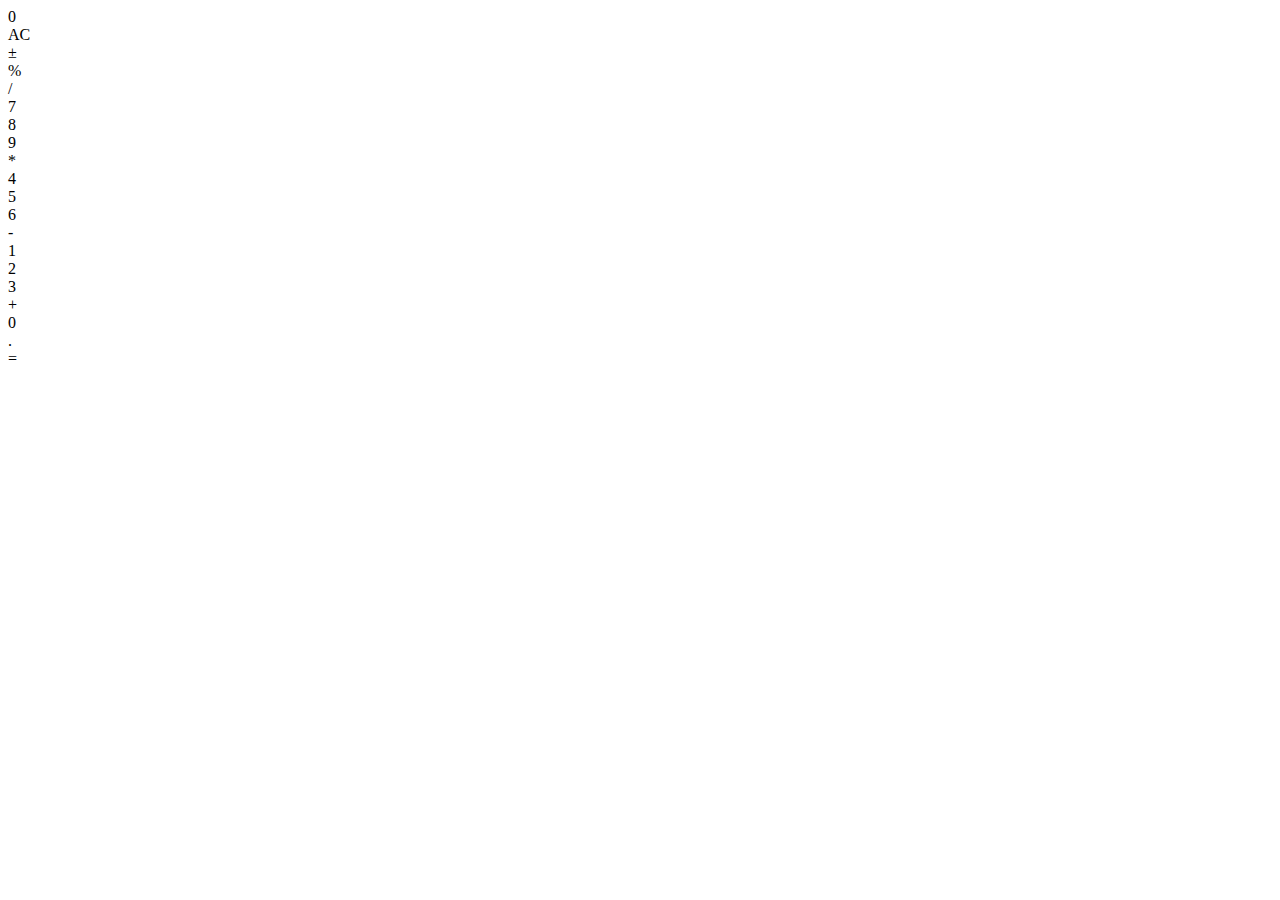
==== index.html @ 9178261a "Add files via upload" ====
<!DOCTYPE html>
<html lang="en">
<head>
    <meta charset="UTF-8">
    <meta name="viewport" content="width=device-width, initial-scale=1.0">
    <link type="image/x-icon" href="https://cdn-icons-png.flaticon.com/512/564/564429.png" rel="shortcut icon">
    <title>Calculator</title>
    <link href="style.css" rel="stylesheet" type="text/css">
</head>
<body>
    <div class="calc">
        <div class="buttons">
    
          <div class="value_field">0</div>
    
          <div class="item clean">AC</div>
          <div class="item operator unary_minus">±</div>
          <div class="item operator percent">%</div>
          <div class="item operator divide">/</div>
    
          <div class="item num num-7">7</div>
          <div class="item num num-8">8</div>
          <div class="item num num-9">9</div>
          <div class="item operator multiply">*</div>
    
          <div class="item num num-4">4</div>
          <div class="item num num-5">5</div>
          <div class="item num num-6">6</div>
          <div class="item operator minus">-</div>
    
          <div class="item num num-1">1</div>
          <div class="item num num-2">2</div>
          <div class="item num num-3">3</div>
          <div class="item operator plus">+</div>
    
          <div class="item num num-0">0</div>
          <div class="item num dot">.</div>
          <div class="item equel">=</div>
        </div>
      </div>
    <script src="script.js"></script>
</body>
</html>
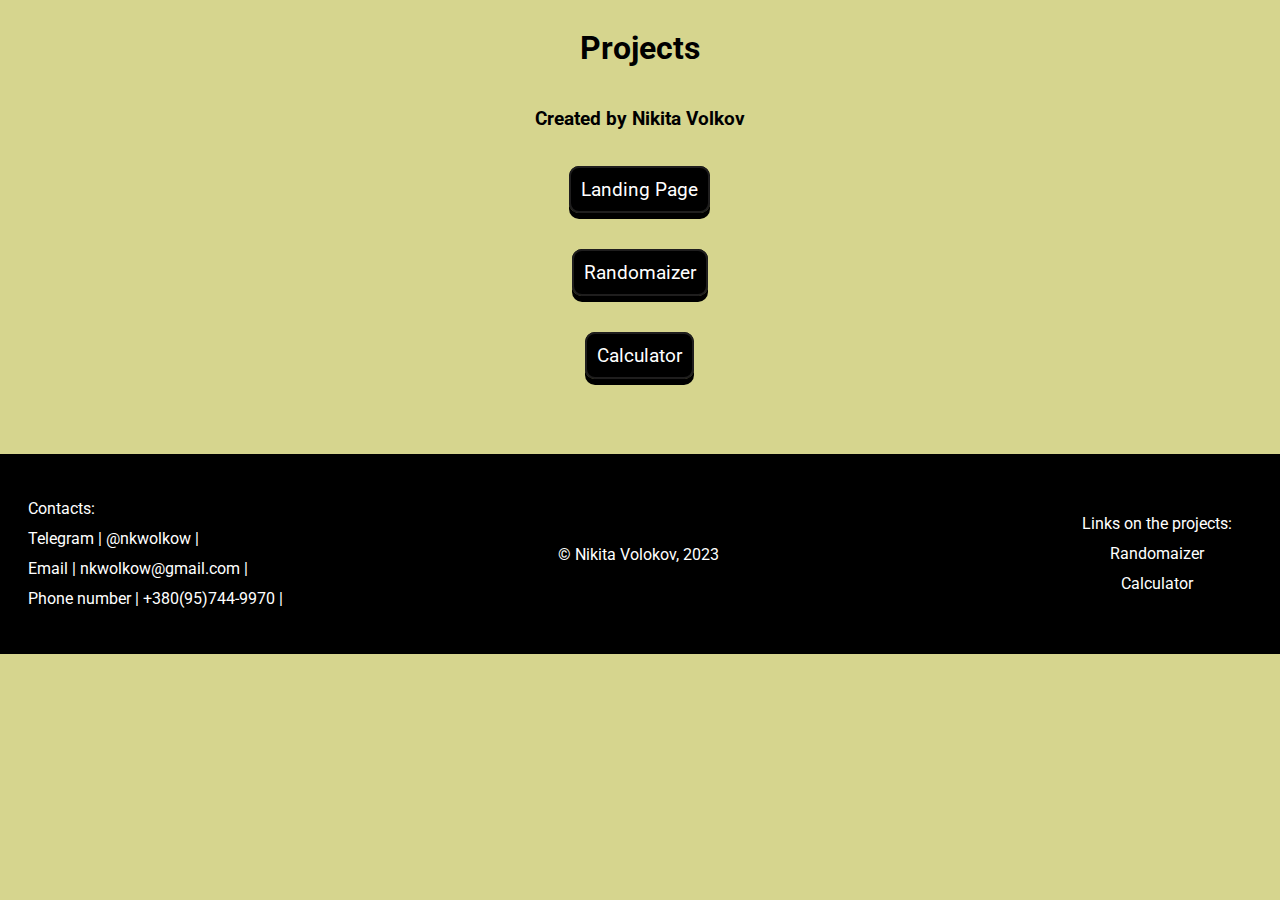
==== commit 81d7ce57: "Add files via upload" ====
--- a/index.html
+++ b/index.html
@@ -2,42 +2,122 @@
 <html lang="en">
 <head>
     <meta charset="UTF-8">
+    <link type="image/x-icon" href="https://cdn-icons-png.flaticon.com/512/3767/3767084.png" rel="shortcut icon">
     <meta name="viewport" content="width=device-width, initial-scale=1.0">
-    <link type="image/x-icon" href="https://cdn-icons-png.flaticon.com/512/564/564429.png" rel="shortcut icon">
-    <title>Calculator</title>
-    <link href="style.css" rel="stylesheet" type="text/css">
+    <title>Projects - Created by Nikita Volkov</title>
+    <style>
+        @import url('https://fonts.googleapis.com/css2?family=Roboto:wght@100;300;400&display=swap');
+
+        body{
+            overflow: hidden;
+            display: flex;
+            text-align: center;
+            background-color: rgb(214, 213, 142);
+            font-family: 'Roboto', sans-serif;
+            flex-direction: column;
+            align-items: center;
+        }
+
+        div{
+            display: inline-block;
+            width: 20%;
+            padding: 20px;
+            margin: 10px;
+            font-weight: 400;
+            font-size: larger;
+        }
+
+        .link{
+            padding: 10px;
+            border-radius:10px ;
+            border: 2px solid rgb(31, 30, 30);
+            text-decoration: none;
+            color: white;
+            background: black;
+            box-shadow: 0px 6px 0px 0px black;
+
+        }
+
+        .link:hover{
+            padding: 12px;
+            border-radius:10px ;
+            border: 2px solid rgb(44, 43, 43);
+            text-decoration: none;
+            color: rgb(231, 231, 231);
+            background: rgb(17, 17, 17);
+            transition: 0.3s;
+            box-shadow: 0px 4px 0px 0px black;
+        }
+
+        footer{
+            display: flex;
+            padding: 10px;
+            background: black;
+            color: white;
+            width: 100%;
+            height: 180px;
+            align-items: center;
+            justify-content: space-between;
+        }
+
+        .contacts{
+            margin-left: 20px;
+            display: flex;
+            text-align: left;
+            line-height: 30px;
+        }
+
+        .linksPrj{
+            margin-right: 40px;
+            text-align: center;
+            line-height: 30px;
+        }
+        
+        .linksPrj a{
+            text-decoration: none;
+            color: white;
+        }
+
+        .linksPrj a:hover{
+            text-decoration: none;
+            color: rgb(204, 204, 204);
+        }
+
+        .created{
+            margin-right: 7%;
+        }
+
+    </style>
 </head>
 <body>
-    <div class="calc">
-        <div class="buttons">
+
+    <h1>Projects</h1>
+    <h3>Created by Nikita Volkov</h3>
+
+    <div>
+        <a class="link" href="#">Landing Page</a>
+    </div>
+    <div>
+        <a class="link" href="randomizer/index.html">Randomaizer</a>
+    </div>
+    <div>
+        <a class="link" href="calculator/index.html">Calculator</a>
+    </div>
+
+    <br><br><br>
+    <footer>
+    <p class="contacts">Contacts:<br>
+        Telegram | @nkwolkow |<br>
+        Email | nkwolkow@gmail.com |<br>
+        Phone number | +380(95)744-9970 |
+    </p>
+    <p class="created">© Nikita Volokov, 2023</p>
+    <p class="linksPrj">Links on the projects:<br>
+        <a class="footer-link" href="randomizer/index.html">Randomaizer</a><br>
+        <a class="footer-link" href="calculator/index.html">Calculator</a>
+    </p>
+    </footer>
+
     
-          <div class="value_field">0</div>
-    
-          <div class="item clean">AC</div>
-          <div class="item operator unary_minus">±</div>
-          <div class="item operator percent">%</div>
-          <div class="item operator divide">/</div>
-    
-          <div class="item num num-7">7</div>
-          <div class="item num num-8">8</div>
-          <div class="item num num-9">9</div>
-          <div class="item operator multiply">*</div>
-    
-          <div class="item num num-4">4</div>
-          <div class="item num num-5">5</div>
-          <div class="item num num-6">6</div>
-          <div class="item operator minus">-</div>
-    
-          <div class="item num num-1">1</div>
-          <div class="item num num-2">2</div>
-          <div class="item num num-3">3</div>
-          <div class="item operator plus">+</div>
-    
-          <div class="item num num-0">0</div>
-          <div class="item num dot">.</div>
-          <div class="item equel">=</div>
-        </div>
-      </div>
-    <script src="script.js"></script>
 </body>
 </html>